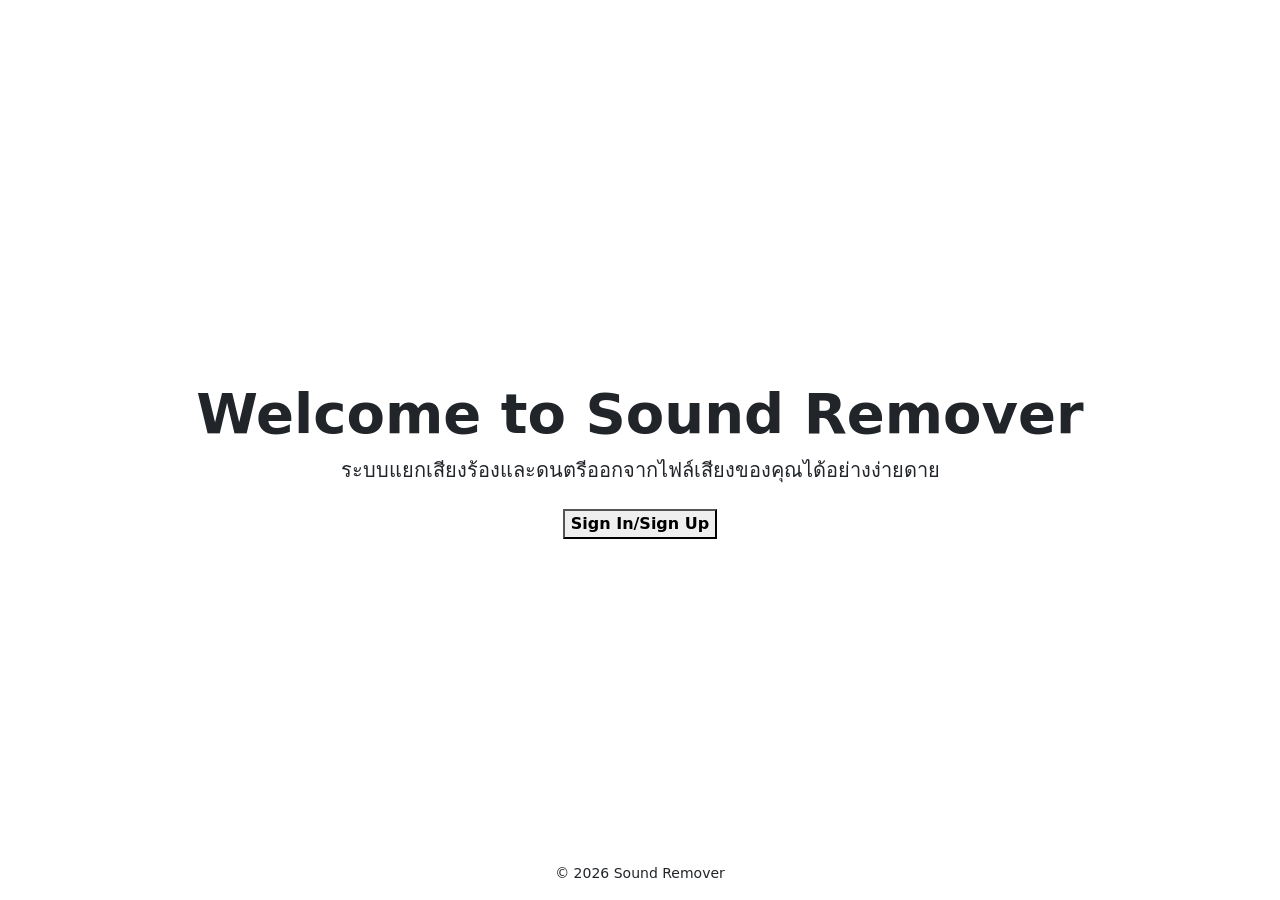
==== frontend/public/index.html @ 6c72d50a "first commit" ====
<!doctype html>
<html lang="th">
<head>
  <meta charset="utf-8" />
  <meta name="viewport" content="width=device-width, initial-scale=1" />
  <title>Welcome | Sound Remover</title>
  <link href="https://cdn.jsdelivr.net/npm/bootstrap@5.3.2/dist/css/bootstrap.min.css" rel="stylesheet">
  <link href="https://fonts.googleapis.com/css2?family=Inter:wght@400;600&display=swap" rel="stylesheet">
  <link rel="stylesheet" href="/style/index.css">
</head>
<body class="d-flex flex-column min-vh-100">
  <nav class="navbar navbar-expand-lg navbar-lofi py-3">
    <div class="container">
      <a class="navbar-brand text-white fw-bold" id="navHome" href="/">Sound Remover</a>
      <div class="ms-auto d-flex gap-2">
        <a class="btn btn-sm btn-outline-info rounded-3 d-none" id="dashboardBtn" href="/dashboard.html">Dashboard</a>
        <button class="btn btn-sm btn-outline-light rounded-3 d-none" id="logoutBtn">Logout</button>
      </div>
    </div>
  </nav>

  <main class="flex-grow-1 d-flex align-items-center">
    <div class="container text-center">
      <h1 class="display-4 fw-bold">Welcome to Sound Remover</h1>
      <p class="lead muted">ระบบแยกเสียงร้องและดนตรีออกจากไฟล์เสียงของคุณได้อย่างง่ายดาย</p>
      <div class="mt-4 d-flex justify-content-center gap-3" id="heroActions">
        <button type="button" class="btn-space" data-bs-toggle="modal" data-bs-target="#authModal" onclick="openTab('login')" id="authBtn">
          <strong>Sign In/Sign Up</strong>
          <div id="container-stars"><div id="stars"></div></div>
          <div id="glow"><div class="circle"></div><div class="circle"></div></div>
        </button>
      </div>
    </div>
  </main>

  <footer class="text-center muted small py-3">
    © 2026 Sound Remover
  </footer>

  <div class="modal fade" id="authModal" tabindex="-1" aria-hidden="true">
    <div class="modal-dialog modal-dialog-centered modal-md">
      <div class="modal-content bg-dark text-white rounded-4 shadow-lg">
        <div class="modal-header border-0">
          <ul class="nav nav-tabs w-100" role="tablist">
            <li class="nav-item w-50" role="presentation">
              <button class="nav-link active w-100" id="login-tab" data-bs-toggle="tab" data-bs-target="#loginTab" type="button" role="tab">Login</button>
            </li>
            <li class="nav-item w-50" role="presentation">
              <button class="nav-link w-100" id="register-tab" data-bs-toggle="tab" data-bs-target="#registerTab" type="button" role="tab">Register</button>
            </li>
          </ul>
        </div>
        <div class="modal-body pt-2">
          <div class="tab-content">
            <div class="tab-pane fade show active" id="loginTab" role="tabpanel">
              <div class="alert alert-danger d-none" id="loginAlert"></div>
              <form id="loginForm">
                <div class="mb-3">
                  <label class="form-label">Username or Email</label>
                  <input class="form-control" name="username" required>
                </div>
                <div class="mb-3">
                  <label class="form-label">Password</label>
                  <input type="password" class="form-control" name="password" required>
                </div>
                <button type="submit" class="btn btn-primary w-100">Sign In</button>
              </form>
            </div>
            <div class="tab-pane fade" id="registerTab" role="tabpanel">
              <div class="alert alert-danger d-none" id="registerAlert"></div>
              <form id="registerForm">
                <div class="mb-2">
                  <label class="form-label">First Name</label>
                  <input class="form-control" name="first_name" required>
                </div>
                <div class="mb-2">
                  <label class="form-label">Last Name</label>
                  <input class="form-control" name="last_name" required>
                </div>
                <div class="mb-2">
                  <label class="form-label">Email</label>
                  <input type="email" class="form-control" name="email" required>
                </div>
                <div class="mb-2">
                  <label class="form-label">Username</label>
                  <input class="form-control" name="username" required>
                </div>
                <div class="mb-3">
                  <label class="form-label">Password</label>
                  <input type="password" class="form-control" name="password" required>
                </div>
                <button type="submit" class="btn btn-success w-100">Create Account</button>
              </form>
            </div>
          </div>
        </div>
      </div>
    </div>
  </div>

  <script src="https://cdn.jsdelivr.net/npm/bootstrap@5.3.2/dist/js/bootstrap.bundle.min.js"></script>
  <script src="/js/index.js"></script>
</body>
</html>
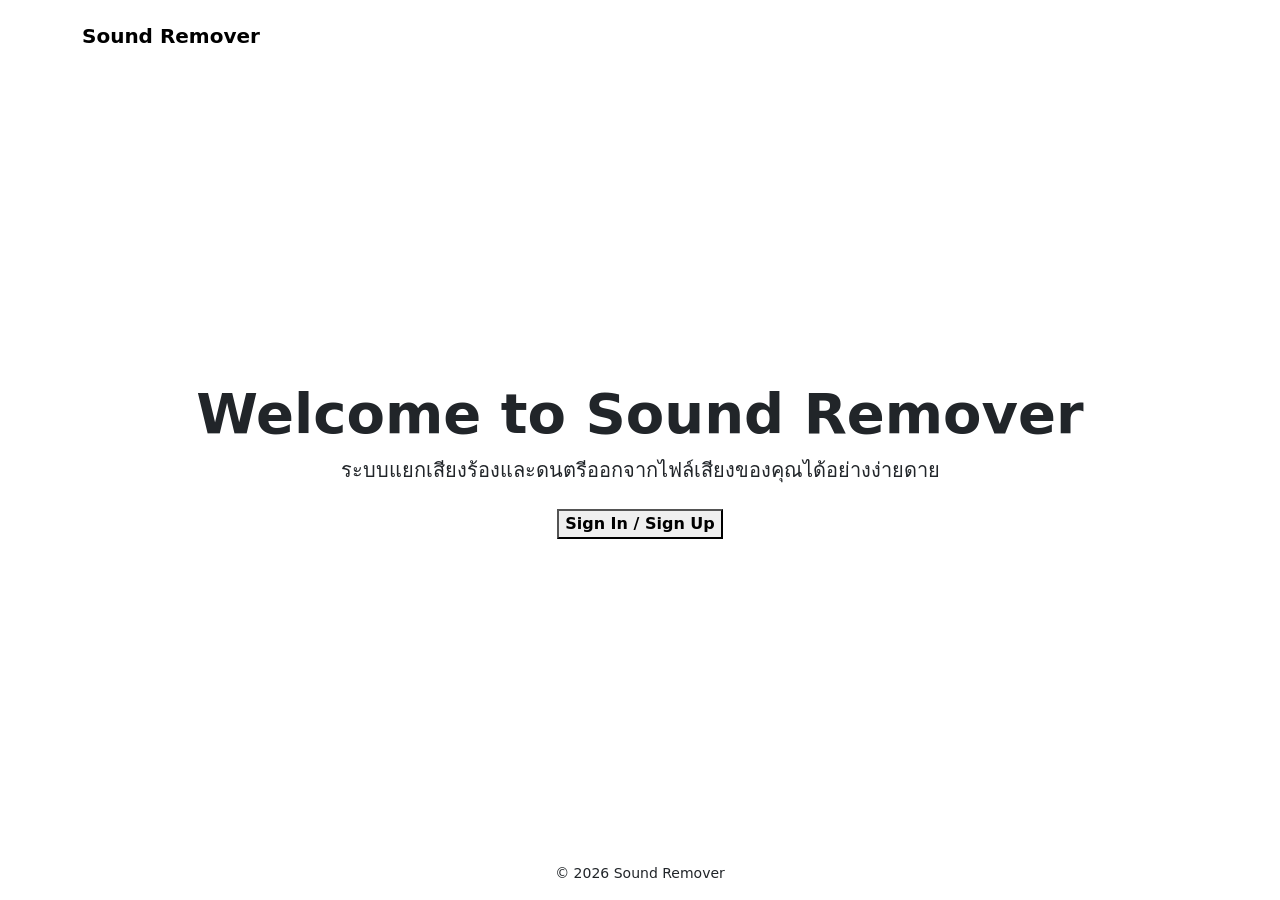
==== commit 88104819: "feat: enhance authentication modal and navbar functionality - Added a new function `showAuthModal` t" ====
--- a/frontend/public/index.html
+++ b/frontend/public/index.html
@@ -5,13 +5,13 @@
   <meta name="viewport" content="width=device-width, initial-scale=1" />
   <title>Welcome | Sound Remover</title>
   <link href="https://cdn.jsdelivr.net/npm/bootstrap@5.3.2/dist/css/bootstrap.min.css" rel="stylesheet">
-  <link href="https://fonts.googleapis.com/css2?family=Inter:wght@400;600&display=swap" rel="stylesheet">
+  <link href="https://fonts.googleapis.com/css2?family=Syne:wght@500;700;800&family=DM+Sans:wght@400;500&display=swap" rel="stylesheet">
   <link rel="stylesheet" href="/style/index.css">
 </head>
 <body class="d-flex flex-column min-vh-100">
-  <nav class="navbar navbar-expand-lg navbar-lofi py-3">
+  <nav class="navbar navbar-expand-lg py-3 navbar-home">
     <div class="container">
-      <a class="navbar-brand text-white fw-bold" id="navHome" href="/">Sound Remover</a>
+      <a class="navbar-brand fw-bold brand-home" id="navHome" href="/">Sound Remover</a>
       <div class="ms-auto d-flex gap-2">
         <a class="btn btn-sm btn-outline-info rounded-3 d-none" id="dashboardBtn" href="/dashboard.html">Dashboard</a>
         <button class="btn btn-sm btn-outline-light rounded-3 d-none" id="logoutBtn">Logout</button>
@@ -21,11 +21,11 @@
 
   <main class="flex-grow-1 d-flex align-items-center">
     <div class="container text-center">
-      <h1 class="display-4 fw-bold">Welcome to Sound Remover</h1>
-      <p class="lead muted">ระบบแยกเสียงร้องและดนตรีออกจากไฟล์เสียงของคุณได้อย่างง่ายดาย</p>
+      <h1 class="display-4 fw-bold home-title">Welcome to Sound Remover</h1>
+      <p class="lead muted home-subtitle">ระบบแยกเสียงร้องและดนตรีออกจากไฟล์เสียงของคุณได้อย่างง่ายดาย</p>
       <div class="mt-4 d-flex justify-content-center gap-3" id="heroActions">
-        <button type="button" class="btn-space" data-bs-toggle="modal" data-bs-target="#authModal" onclick="openTab('login')" id="authBtn">
-          <strong>Sign In/Sign Up</strong>
+        <button type="button" class="btn-space" onclick="showAuthModal('login')" id="authBtn">
+          <strong>Sign In / Sign Up</strong>
           <div id="container-stars"><div id="stars"></div></div>
           <div id="glow"><div class="circle"></div><div class="circle"></div></div>
         </button>
@@ -33,14 +33,14 @@
     </div>
   </main>
 
-  <footer class="text-center muted small py-3">
+  <footer class="text-center muted small py-3 footer-home">
     © 2026 Sound Remover
   </footer>
 
   <div class="modal fade" id="authModal" tabindex="-1" aria-hidden="true">
     <div class="modal-dialog modal-dialog-centered modal-md">
-      <div class="modal-content bg-dark text-white rounded-4 shadow-lg">
-        <div class="modal-header border-0">
+      <div class="modal-content auth-modal-shell rounded-4 shadow-lg">
+        <div class="modal-header border-0 pb-0">
           <ul class="nav nav-tabs w-100" role="tablist">
             <li class="nav-item w-50" role="presentation">
               <button class="nav-link active w-100" id="login-tab" data-bs-toggle="tab" data-bs-target="#loginTab" type="button" role="tab">Login</button>
@@ -50,44 +50,46 @@
             </li>
           </ul>
         </div>
-        <div class="modal-body pt-2">
+        <div class="modal-body pt-3">
           <div class="tab-content">
             <div class="tab-pane fade show active" id="loginTab" role="tabpanel">
+              <h5 style="margin-bottom:12px;">Sign In</h5>
               <div class="alert alert-danger d-none" id="loginAlert"></div>
               <form id="loginForm">
                 <div class="mb-3">
-                  <label class="form-label">Username or Email</label>
-                  <input class="form-control" name="username" required>
+                  <label class="form-label auth-label" for="login-username">Username or Email</label>
+                  <input id="login-username" class="form-control" name="username" placeholder="you@example.com" required>
                 </div>
                 <div class="mb-3">
-                  <label class="form-label">Password</label>
-                  <input type="password" class="form-control" name="password" required>
+                  <label class="form-label auth-label" for="login-password">Password</label>
+                  <input id="login-password" type="password" class="form-control" name="password" placeholder="Password" required>
                 </div>
                 <button type="submit" class="btn btn-primary w-100">Sign In</button>
               </form>
             </div>
             <div class="tab-pane fade" id="registerTab" role="tabpanel">
+              <h5 style="margin-bottom:12px;">Create Account</h5>
               <div class="alert alert-danger d-none" id="registerAlert"></div>
               <form id="registerForm">
                 <div class="mb-2">
-                  <label class="form-label">First Name</label>
-                  <input class="form-control" name="first_name" required>
+                  <label class="form-label auth-label" for="reg-first-name">First Name</label>
+                  <input id="reg-first-name" class="form-control" name="first_name" placeholder="First name" required>
                 </div>
                 <div class="mb-2">
-                  <label class="form-label">Last Name</label>
-                  <input class="form-control" name="last_name" required>
+                  <label class="form-label auth-label" for="reg-last-name">Last Name</label>
+                  <input id="reg-last-name" class="form-control" name="last_name" placeholder="Last name" required>
                 </div>
                 <div class="mb-2">
-                  <label class="form-label">Email</label>
-                  <input type="email" class="form-control" name="email" required>
+                  <label class="form-label auth-label" for="reg-email">Email</label>
+                  <input id="reg-email" type="email" class="form-control" name="email" placeholder="you@example.com" required>
                 </div>
                 <div class="mb-2">
-                  <label class="form-label">Username</label>
-                  <input class="form-control" name="username" required>
+                  <label class="form-label auth-label" for="reg-username">Username</label>
+                  <input id="reg-username" class="form-control" name="username" placeholder="Username" required>
                 </div>
                 <div class="mb-3">
-                  <label class="form-label">Password</label>
-                  <input type="password" class="form-control" name="password" required>
+                  <label class="form-label auth-label" for="reg-password">Password</label>
+                  <input id="reg-password" type="password" class="form-control" name="password" placeholder="At least 8 characters" required>
                 </div>
                 <button type="submit" class="btn btn-success w-100">Create Account</button>
               </form>
